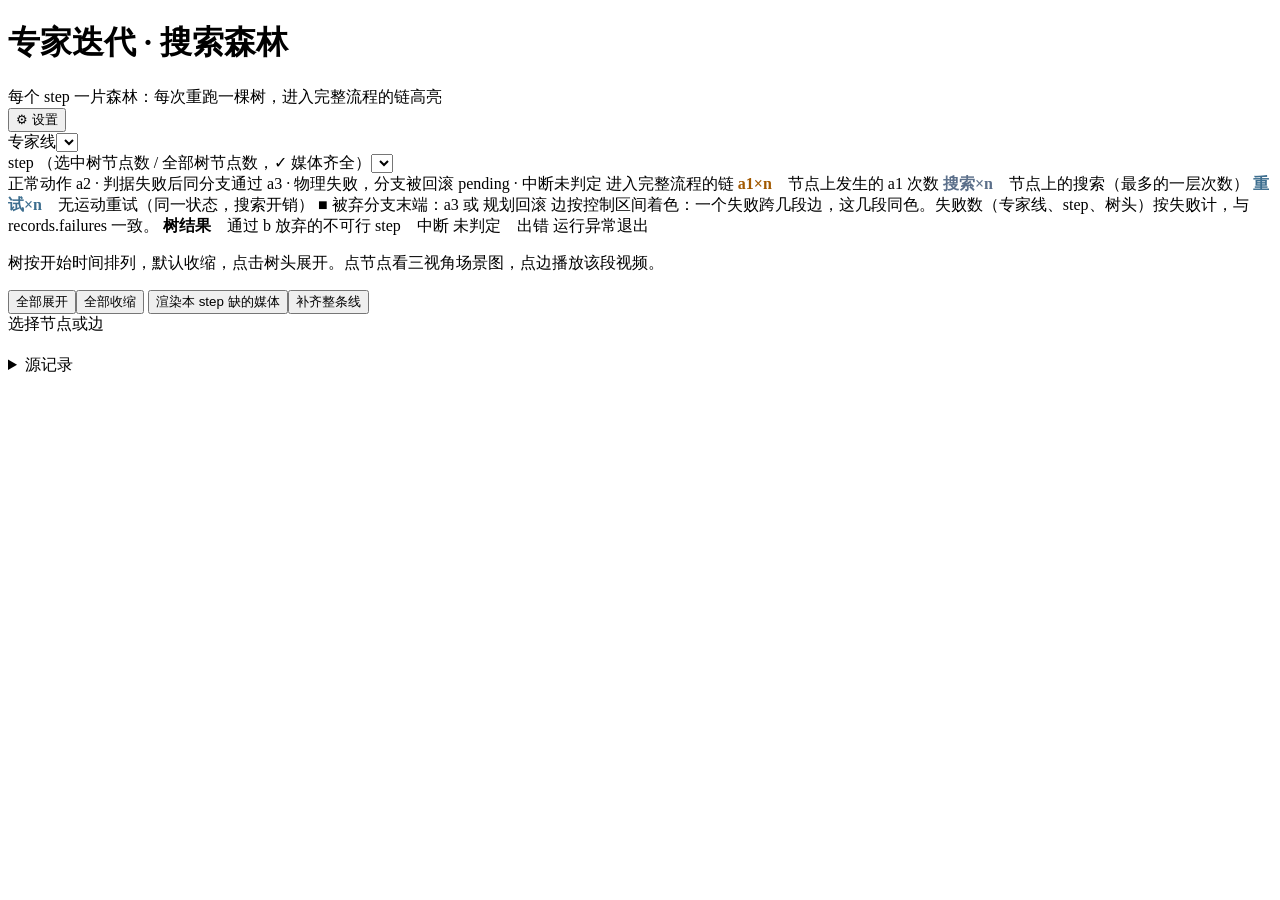
==== table_1000/experts/audit/web/index.html @ 7be92c15 "000100 second pass: visible-result criteria, intra-step search records, iteration viewer, solid pen " ====
<!doctype html>
<html lang="zh"><meta charset="utf-8"><meta name="viewport" content="width=device-width,initial-scale=1">
<title>专家迭代 · 搜索森林</title>
<link rel="icon" href="data:,">
<link rel="stylesheet" href="/style.css">
<header>
  <div><h1>专家迭代 · 搜索森林</h1><div class="sub">每个 step 一片森林：每次重跑一棵树，进入完整流程的链高亮</div></div>
  <div class="right"><span id="scope" class="sub"></span><button id="open-settings" aria-label="设置">⚙ 设置</button></div>
</header>
<main>
<nav>
  <label for="line">专家线</label><select id="line"></select>
  <div id="line-failures" class="hint"></div>
  <div id="build" class="building" hidden></div>
  <label for="step">step <span class="hint">（选中树节点数 / 全部树节点数，✓ 媒体齐全）</span></label><select id="step"></select>
  <div id="step-info"></div>
  <div class="legend">
    <span><i style="color:#329b78"></i>正常动作</span>
    <span><i style="color:#cf941f"></i>a2 · 判据失败后同分支通过</span>
    <span><i style="color:#d36962"></i>a3 · 物理失败，分支被回滚</span>
    <span><i style="color:#9073bd"></i>pending · 中断未判定</span>
    <span><i style="color:var(--chain);border-top-width:5px"></i>进入完整流程的链</span>
    <span><b style="color:#a25900">a1×n</b>　节点上发生的 a1 次数</span>
    <span><b style="color:#5b6f8a">搜索×n</b>　节点上的搜索（最多的一层次数）</span>
    <span><b style="color:#3d6e8f">重试×n</b>　无运动重试（同一状态，搜索开销）</span>
    <span>■ 被弃分支末端：a3 或 规划回滚</span>
    <span class="hint">边按控制区间着色：一个失败跨几段边，这几段同色。失败数（专家线、step、树头）按失败计，与 records.failures 一致。</span>
    <span><b>树结果</b>　<span class="tag ok">通过</span> <span class="tag b">b</span> 放弃的不可行 step　<span class="tag pending">中断</span> 未判定　<span class="tag error">出错</span> 运行异常退出</span>
  </div>
  <p class="hint">树按开始时间排列，默认收缩，点击树头展开。点节点看三视角场景图，点边播放该段视频。</p>
  <div id="jobs"></div>
</nav>
<section id="canvas">
  <div id="toolbar"><button id="expand">全部展开</button><button id="collapse">全部收缩</button>
    <button id="render-step">渲染本 step 缺的媒体</button><button id="render-line">补齐整条线</button><span id="forest-title"></span></div>
  <div id="forest"></div><p id="empty" hidden></p>
</section>
<aside>
  <span id="kind" class="pill">选择节点或边</span><h2 id="title"></h2>
  <a id="still-link" target="_blank" hidden><img id="still" alt="该控制帧的三视角场景图"></a>
  <video id="clip" controls preload="none" hidden></video>
  <div id="missing" class="missing" hidden><div id="missing-text">媒体尚未生成</div><button id="render-item" class="primary">渲染</button></div>
  <div id="metrics"></div>
  <details id="timing" hidden><summary>所属帧 · CPU / wall</summary><pre id="timing-detail"></pre></details>
  <details id="rejects" hidden><summary id="reject-title">a1</summary><div id="reasons"></div></details>
  <details id="search" hidden><summary>搜索开销（分层）</summary><div id="search-detail"></div></details>
  <details id="retries" hidden><summary id="retry-title">搜索开销</summary><pre id="retry-detail"></pre></details>
  <details id="checks" hidden><summary>判据与实测值</summary><pre id="measurements"></pre></details>
  <details><summary>源记录</summary><pre id="detail"></pre></details>
</aside>
</main>
<dialog id="settings">
  <h2>设置</h2>
  <label class="check"><input type="checkbox" id="auto-render"> 自动渲染：专家线有新批次时自动补齐缺的媒体</label>
  <p class="hint">默认关闭。关闭时只在点“渲染”或“补齐”时提交 GPU 作业（gq，owner iteration-viewer）。设置对所有访问者生效。</p>
  <div class="actions"><button id="close-settings" class="primary">完成</button></div>
</dialog>
<script type="module" src="/app.js"></script>
</html>
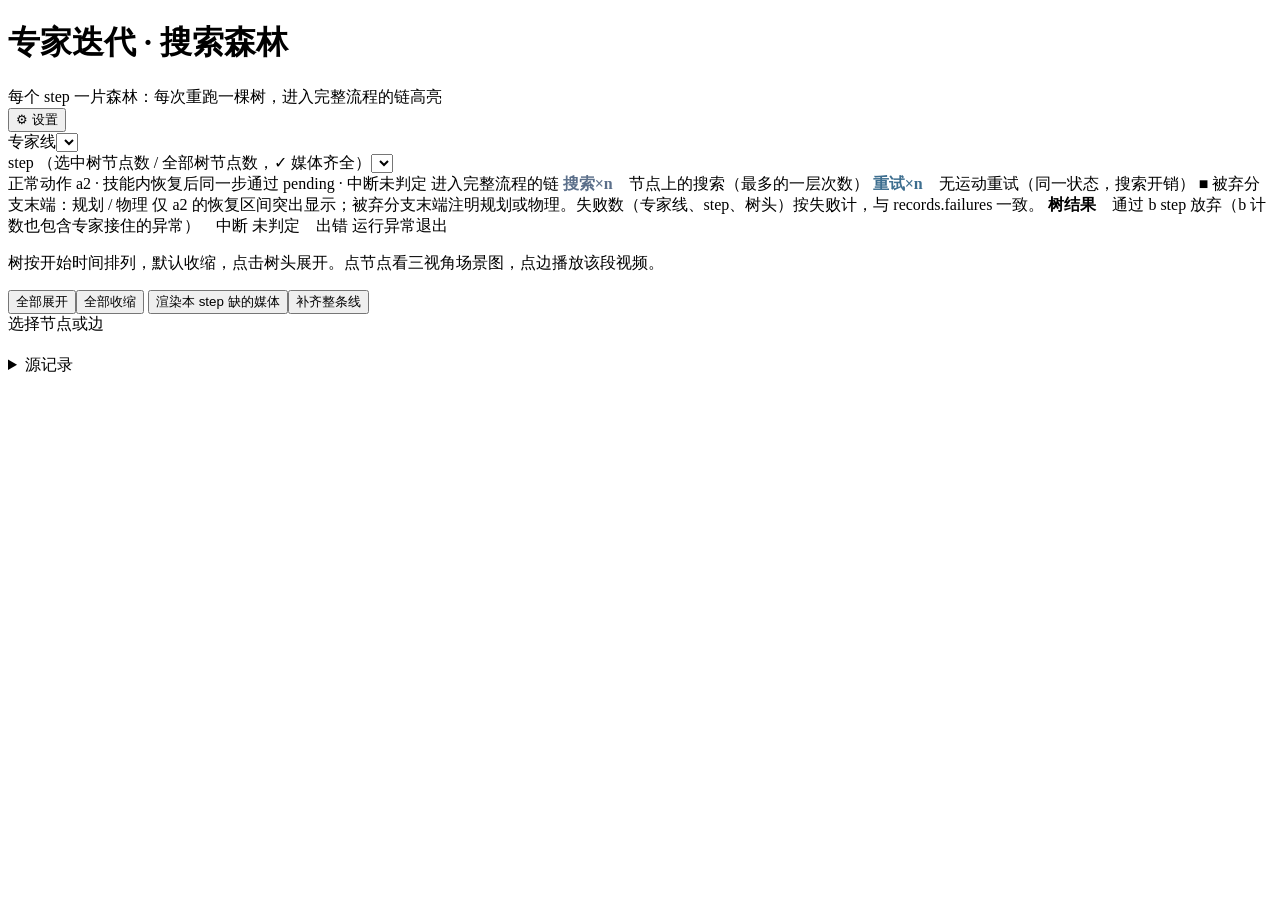
==== commit 7c410c8e: "Classify expert failures as planning rollback, in-place recovery, physical rollback and expert-bound" ====
--- a/table_1000/experts/audit/web/index.html
+++ b/table_1000/experts/audit/web/index.html
@@ -15,17 +15,15 @@
   <label for="step">step <span class="hint">（选中树节点数 / 全部树节点数，✓ 媒体齐全）</span></label><select id="step"></select>
   <div id="step-info"></div>
   <div class="legend">
-    <span><i style="color:#329b78"></i>正常动作</span>
-    <span><i style="color:#cf941f"></i>a2 · 判据失败后同分支通过</span>
-    <span><i style="color:#d36962"></i>a3 · 物理失败，分支被回滚</span>
-    <span><i style="color:#9073bd"></i>pending · 中断未判定</span>
+    <span><i style="color:#9baab7"></i>正常动作</span>
+    <span><i style="color:#cf941f"></i>a2 · 技能内恢复后同一步通过</span>
+    <span><i style="color:#9baab7"></i>pending · 中断未判定</span>
     <span><i style="color:var(--chain);border-top-width:5px"></i>进入完整流程的链</span>
-    <span><b style="color:#a25900">a1×n</b>　节点上发生的 a1 次数</span>
     <span><b style="color:#5b6f8a">搜索×n</b>　节点上的搜索（最多的一层次数）</span>
     <span><b style="color:#3d6e8f">重试×n</b>　无运动重试（同一状态，搜索开销）</span>
-    <span>■ 被弃分支末端：a3 或 规划回滚</span>
-    <span class="hint">边按控制区间着色：一个失败跨几段边，这几段同色。失败数（专家线、step、树头）按失败计，与 records.failures 一致。</span>
-    <span><b>树结果</b>　<span class="tag ok">通过</span> <span class="tag b">b</span> 放弃的不可行 step　<span class="tag pending">中断</span> 未判定　<span class="tag error">出错</span> 运行异常退出</span>
+    <span>■ 被弃分支末端：规划 / 物理</span>
+    <span class="hint">仅 a2 的恢复区间突出显示；被弃分支末端注明规划或物理。失败数（专家线、step、树头）按失败计，与 records.failures 一致。</span>
+    <span><b>树结果</b>　<span class="tag ok">通过</span> <span class="tag b">b</span> step 放弃（b 计数也包含专家接住的异常）　<span class="tag pending">中断</span> 未判定　<span class="tag error">出错</span> 运行异常退出</span>
   </div>
   <p class="hint">树按开始时间排列，默认收缩，点击树头展开。点节点看三视角场景图，点边播放该段视频。</p>
   <div id="jobs"></div>
@@ -42,7 +40,6 @@
   <div id="missing" class="missing" hidden><div id="missing-text">媒体尚未生成</div><button id="render-item" class="primary">渲染</button></div>
   <div id="metrics"></div>
   <details id="timing" hidden><summary>所属帧 · CPU / wall</summary><pre id="timing-detail"></pre></details>
-  <details id="rejects" hidden><summary id="reject-title">a1</summary><div id="reasons"></div></details>
   <details id="search" hidden><summary>搜索开销（分层）</summary><div id="search-detail"></div></details>
   <details id="retries" hidden><summary id="retry-title">搜索开销</summary><pre id="retry-detail"></pre></details>
   <details id="checks" hidden><summary>判据与实测值</summary><pre id="measurements"></pre></details>
